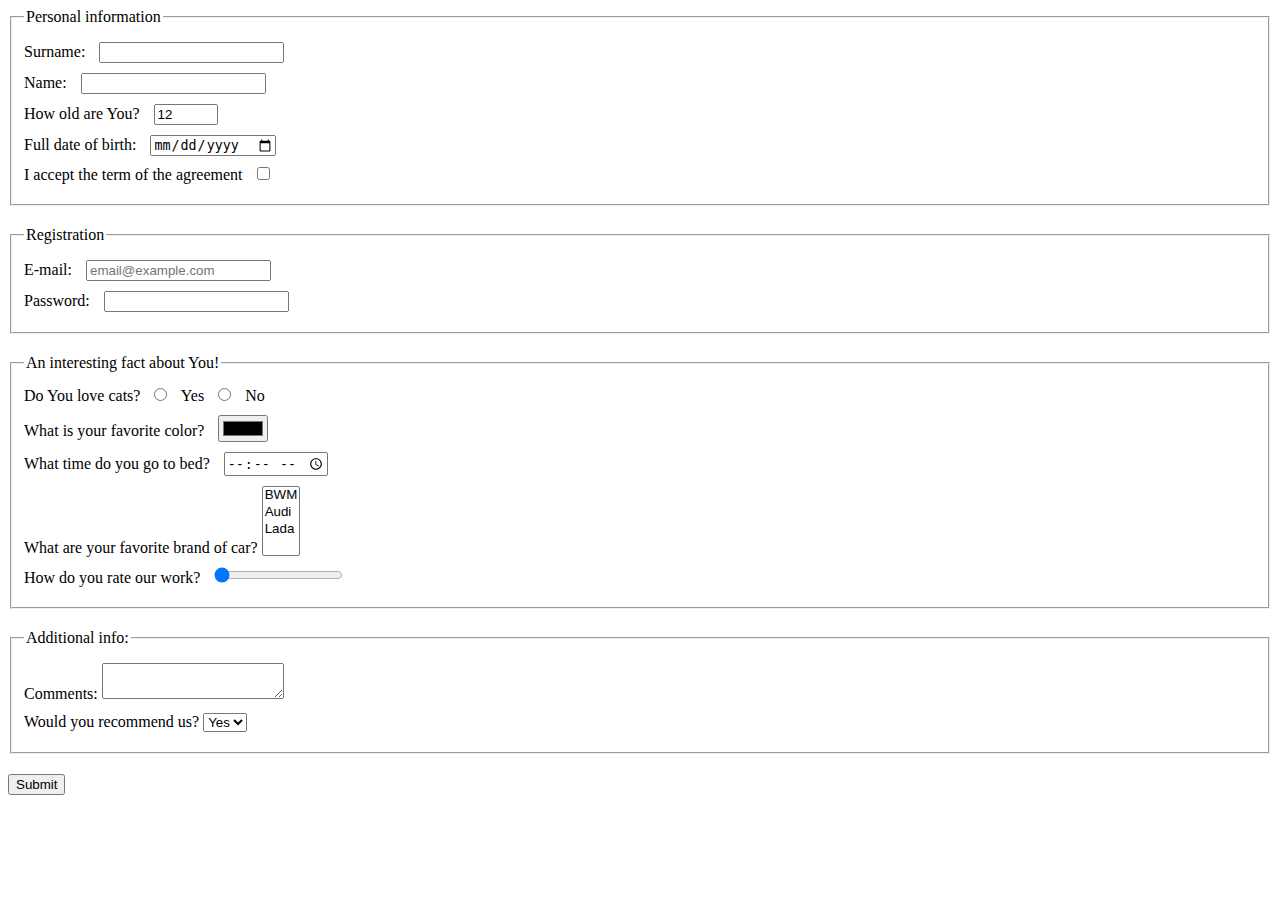
==== src/index.html @ b92b1f3d "First commit layout_html_form" ====
<!doctype html>
<html lang="en">
  <head>
    <meta charset="UTF-8">
    <meta
      name="viewport"
      content="width=device-width, user-scalable=no, initial-scale=1.0, maximum-scale=1.0, minimum-scale=1.0"
    >
    <meta http-equiv="X-UA-Compatible" content="ie=edge">
    <title>HTML Form</title>
    <link rel="stylesheet" href="./style.css">
  </head>
  <body>
    <script type="text/javascript" src="./main.js"></script>
    <form action="some-lnk" method="post">
      <fieldset>
        <legend>Personal information</legend>
        <label class="form-field">
            Surname:
          <input type="text" name="surname" autocomplete="off">
        </label>
        <label class="form-field">
          Name:
          <input type="text" name="name" autocomplete="off">
        </label>
        <label class="form-field">
          How old are You?
          <input
          type="number"
          name="old"
          min="1"
          max="100"
          value="12">
        </label>
        <label class="form-field">
          Full date of birth:
          <input type="date" name="birthday" placeholder="mm/dd/yyyy">
        </label>
        <label class="form-field">
          I accept the term of the agreement
          <input type="checkbox" name="terms" required>
        </label>
      </fieldset>
      <fieldset>
        <legend>Registration</legend>
        <label class="form-field" required>
          E-mail:
          <input type="email" name="email" placeholder="email@example.com">
        </label>
        <label class="form-field">
          Password:
          <input type="password" name="password">
        </label>
      </fieldset>
      <fieldset>
        <legend>An interesting fact about You!</legend>
        <label class="form-field animals">
          Do You love cats?
          <input type="radio" name="animals" value="y">
          Yes
          <input type="radio" name="animals" value="n">
          No
        </label>
        <label class="form-field">
          What is your favorite color?
          <div class="color-type">
            <input type="color" name="color" value="#fff">
          </div>
        </label>
        <label class="form-field">
          What time do you go to bed?
          <input type="time" name="time">
        </label>
        <label class="form-field">
          What are your favorite brand of car?
          <select name="brand" multiple>
            <option value="BWM" >BWM</option>
            <option value="Audi">Audi</option>
            <option value="Lada">Lada</option>
            <option value=" "> </option>
          </select>
        </label>
        <label class="form-field">
          How do you rate our work?
          <input
          type="range"
          value="0">
        </label>
      </fieldset>
      <fieldset>
        <legend>Additional info:</legend>
        <label class="form-field">
          Comments:
          <textarea name="comments"></textarea>
        </label>
        <label class="form-field">
            Would you recommend us?
          <select name="select">
            <option value="y">Yes</option>
            <option value="n">No</option>
          </select>
        </label>
      </fieldset>
      <button type="submit" class="button">Submit</button>
    </form>
  </body>
</html>
---- src/style.css ----
.form-field {
  display: block;
  margin: 10px 0;
}

.color-type {
  display: inline;
}

input {
  margin: 0 10px;
}

fieldset {
  margin-bottom: 20px;
}
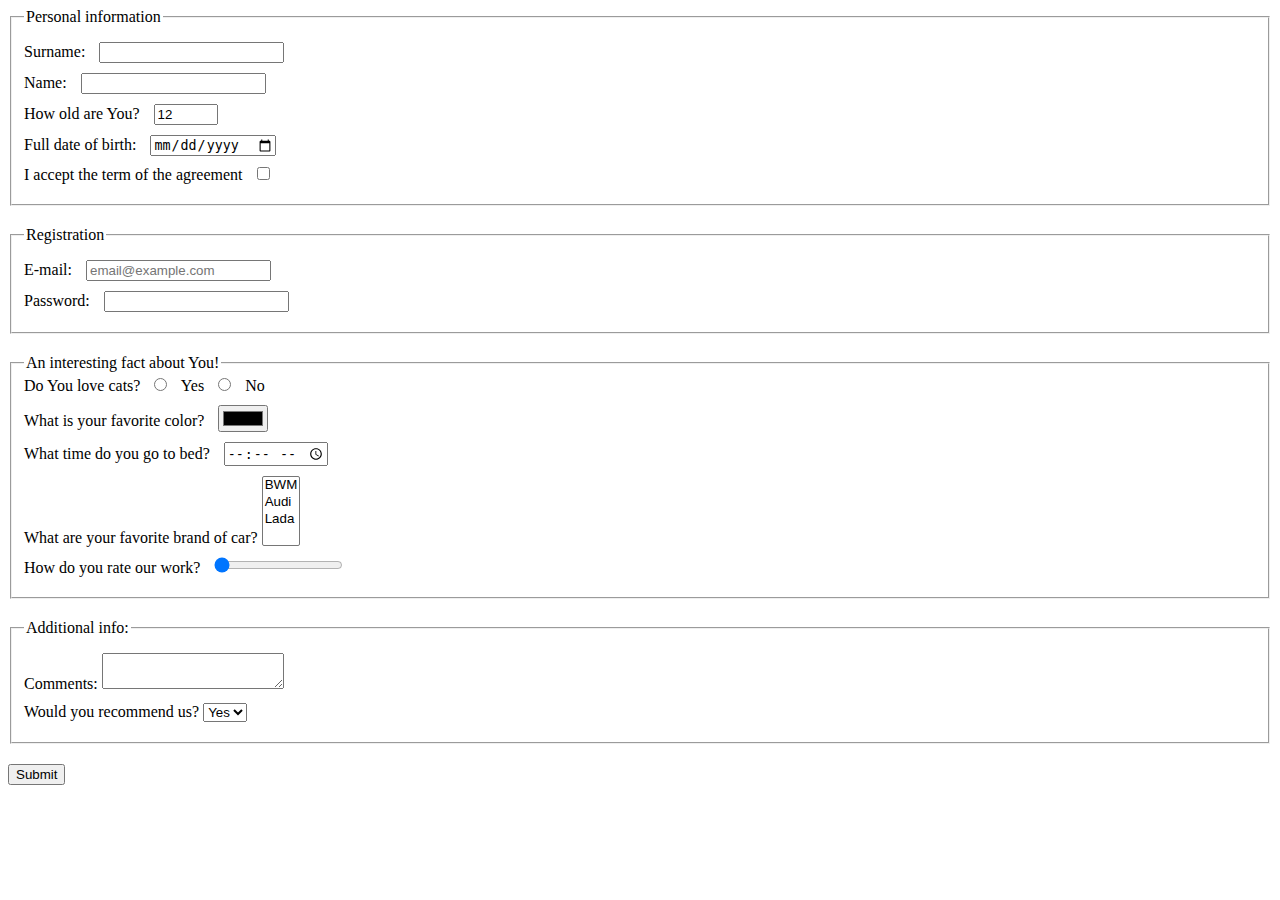
==== commit a534bb3f: "Second and hope last commit" ====
--- a/src/index.html
+++ b/src/index.html
@@ -12,64 +12,105 @@
   </head>
   <body>
     <script type="text/javascript" src="./main.js"></script>
-    <form action="some-lnk" method="post">
-      <fieldset>
+    <form action="https://mate-academy-form-lesson.herokuapp.com/create-application" method="post">
+      <fieldset class="fieldset">
         <legend>Personal information</legend>
         <label class="form-field">
             Surname:
-          <input type="text" name="surname" autocomplete="off">
+          <input
+           class="input"
+           type="text"
+           name="surname"
+           autocomplete="off">
         </label>
         <label class="form-field">
           Name:
-          <input type="text" name="name" autocomplete="off">
+          <input
+           class="input"
+           type="text"
+           name="name"
+           autocomplete="off">
         </label>
         <label class="form-field">
           How old are You?
           <input
-          type="number"
-          name="old"
-          min="1"
-          max="100"
-          value="12">
+           class="input"
+           type="number"
+           name="old"
+           min="1"
+           max="100"
+           value="12">
         </label>
         <label class="form-field">
           Full date of birth:
-          <input type="date" name="birthday" placeholder="mm/dd/yyyy">
+          <input
+           class="input"
+           type="date"
+           name="birthday"
+           placeholder="mm/dd/yyyy">
         </label>
         <label class="form-field">
           I accept the term of the agreement
-          <input type="checkbox" name="terms" required>
+          <input
+           class="input"
+           type="checkbox"
+           name="terms"
+           required>
         </label>
       </fieldset>
-      <fieldset>
+      <fieldset class="fieldset">
         <legend>Registration</legend>
         <label class="form-field" required>
           E-mail:
-          <input type="email" name="email" placeholder="email@example.com">
+          <input
+           class="input"
+           type="email"
+           name="email"
+           placeholder="email@example.com">
         </label>
         <label class="form-field">
           Password:
-          <input type="password" name="password">
+          <input
+           class="input"
+           type="password"
+           name="password">
         </label>
       </fieldset>
-      <fieldset>
+      <fieldset class="fieldset">
         <legend>An interesting fact about You!</legend>
+        <label  class="form-field animals">
+          Do You love cats?
+          <input
+           class="input"
+           type="radio"
+           name="animals"
+           value="Yes">
+          Yes
+        </label>
         <label class="form-field animals">
-          Do You love cats?
-          <input type="radio" name="animals" value="y">
-          Yes
-          <input type="radio" name="animals" value="n">
+          <input
+           class="input"
+           type="radio"
+           name="animals"
+           value="No">
           No
         </label>
         <label class="form-field">
           What is your favorite color?
           <div class="color-type">
-            <input type="color" name="color" value="#fff">
+            <input
+             class="input"
+             type="color"
+             name="color"
+             value="#fff">
           </div>
         </label>
         <label class="form-field">
           What time do you go to bed?
-          <input type="time" name="time">
+          <input
+           class="input"
+           type="time"
+           name="time">
         </label>
         <label class="form-field">
           What are your favorite brand of car?
@@ -77,17 +118,17 @@
             <option value="BWM" >BWM</option>
             <option value="Audi">Audi</option>
             <option value="Lada">Lada</option>
-            <option value=" "> </option>
           </select>
         </label>
         <label class="form-field">
           How do you rate our work?
           <input
-          type="range"
-          value="0">
+           class="input"
+           type="range"
+           value="0">
         </label>
       </fieldset>
-      <fieldset>
+      <fieldset class="fieldset">
         <legend>Additional info:</legend>
         <label class="form-field">
           Comments:
--- a/src/style.css
+++ b/src/style.css
@@ -8,10 +8,14 @@
   display: inline;
 }
 
-input {
+.input {
   margin: 0 10px;
 }
 
-fieldset {
+.fieldset {
   margin-bottom: 20px;
 }
+
+.animals {
+  display: inline;
+}
